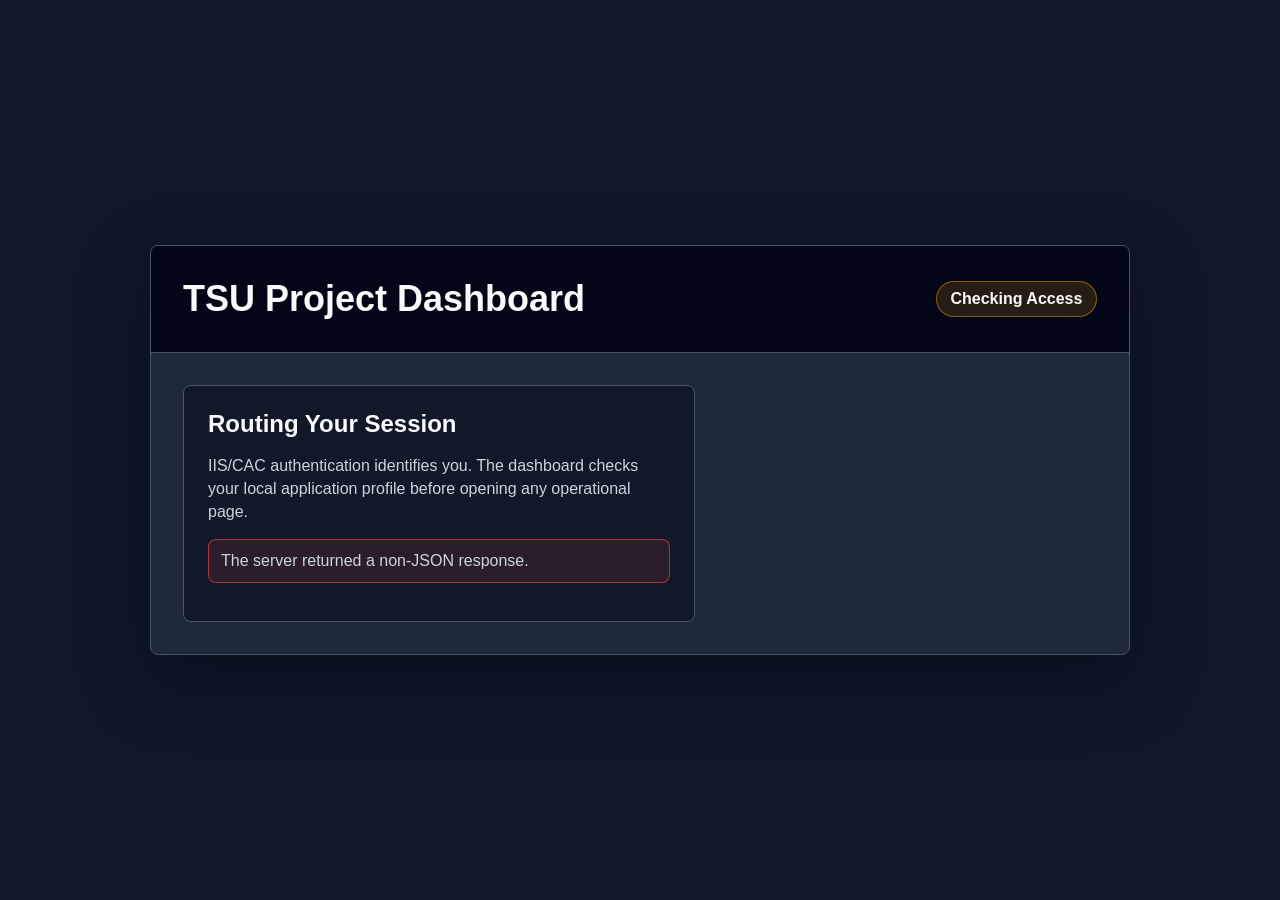
==== index.html @ 778738c6 "Initial commit: TSU dashboard" ====
<!doctype html>
<html lang="en">
<head>
  <meta charset="UTF-8">
  <meta name="viewport" content="width=device-width, initial-scale=1.0">
  <title>TSU Project Dashboard</title>
  <link rel="stylesheet" href="css/base.css">
  <link rel="stylesheet" href="css/access-pending.css">
</head>
<body class="routing-body">
  <section class="routing-shell">
    <header>
      <h1>TSU Project Dashboard</h1>
      <span class="status-pill">Checking Access</span>
    </header>
    <main class="pending-main">
      <section class="pending-card">
        <h2>Routing Your Session</h2>
        <p class="muted">IIS/CAC authentication identifies you. The dashboard checks your local application profile before opening any operational page.</p>
        <div data-message class="message" hidden></div>
        <form data-name-form hidden>
  <label for="display-name">Enter your name</label>
  <input
    id="display-name"
    name="displayName"
    type="text"
    maxlength="150"
    autocomplete="name"
    required>
  <button class="primary" type="submit">Save Name</button>
</form>
      </section>
    </main>
  </section>
  <script src="js/api.js"></script>
  <script src="js/index.js"></script>
</body>
</html>
---- css/base.css ----
:root {
  --bg: #0f172a;
  --shell: #020617;
  --panel: #1e293b;
  --card: #111827;
  --field: #020617;
  --text: #f8fafc;
  --muted: #cbd5e1;
  --line: #475569;
  --fresh: #22c55e;
  --warn: #f59e0b;
  --danger: #ef4444;
  --soon: #ec4899;
  --blue: #38bdf8;
  --inactive: #64748b;
}

* {
  box-sizing: border-box;
}

html,
body {
  margin: 0;
  min-height: 100%;
}

body {
  background: var(--bg);
  color: var(--text);
  font-family: Arial, Helvetica, sans-serif;
}

button,
input,
select,
textarea {
  font: inherit;
}

button {
  border: 0;
  border-radius: 8px;
  padding: 0.75rem 1rem;
  font-weight: 700;
  cursor: pointer;
}

button:disabled {
  cursor: not-allowed;
  opacity: 0.65;
}

a {
  color: inherit;
}

.primary {
  background: var(--blue);
  color: var(--shell);
}

.secondary {
  background: #334155;
  color: var(--text);
}

.danger {
  background: var(--danger);
  color: #fff;
}

.success {
  background: var(--fresh);
  color: var(--shell);
}

.message {
  border: 1px solid var(--line);
  border-radius: 8px;
  padding: 0.75rem;
  margin-bottom: 0.85rem;
  color: var(--muted);
  background: rgba(2, 6, 23, 0.55);
}

.message.error {
  border-color: rgba(239, 68, 68, 0.65);
  background: rgba(239, 68, 68, 0.12);
}

.message.success {
  border-color: rgba(34, 197, 94, 0.65);
  background: rgba(34, 197, 94, 0.12);
}
---- css/access-pending.css ----
.pending-body,
.routing-body {
  min-height: 100vh;
  display: grid;
  place-items: center;
  padding: 2rem;
}

.pending-shell,
.routing-shell {
  width: min(980px, 100%);
  background: var(--panel);
  border: 1px solid var(--line);
  border-radius: 8px;
  overflow: hidden;
  box-shadow: 0 24px 70px rgba(0, 0, 0, 0.35);
}

.pending-shell header,
.routing-shell header {
  padding: 2rem;
  background: var(--shell);
  border-bottom: 1px solid var(--line);
  display: flex;
  justify-content: space-between;
  gap: 1rem;
  align-items: center;
}

.pending-shell h1,
.routing-shell h1 {
  margin: 0;
  font-size: 2.25rem;
}

.status-pill {
  border-radius: 999px;
  padding: 0.5rem 0.85rem;
  background: rgba(245, 158, 11, 0.15);
  border: 1px solid rgba(245, 158, 11, 0.5);
  font-weight: 700;
  white-space: nowrap;
}

.pending-main {
  padding: 2rem;
  display: grid;
  grid-template-columns: 1.15fr 0.85fr;
  gap: 1.5rem;
}

.pending-card {
  background: var(--card);
  border: 1px solid var(--line);
  border-radius: 8px;
  padding: 1.5rem;
}

.pending-card h2 {
  margin: 0 0 0.75rem;
}

.pending-card p,
.step,
.route {
  color: var(--muted);
  line-height: 1.45;
}

.identity-box {
  margin-top: 1rem;
  background: var(--field);
  border: 1px dashed var(--line);
  border-radius: 8px;
  padding: 1rem;
}

.identity-row {
  display: grid;
  grid-template-columns: 10rem 1fr;
  gap: 0.75rem;
  padding: 0.45rem 0;
  border-bottom: 1px solid rgba(71, 85, 105, 0.45);
  color: var(--muted);
}

.identity-row:last-child {
  border-bottom: 0;
}

.steps,
.route-list {
  display: grid;
  gap: 0.75rem;
  margin-top: 1rem;
}

.step {
  display: flex;
  gap: 0.75rem;
  align-items: flex-start;
}

.step-num {
  flex: 0 0 auto;
  width: 1.75rem;
  height: 1.75rem;
  border-radius: 999px;
  background: var(--blue);
  color: var(--shell);
  font-weight: 700;
  display: grid;
  place-items: center;
}

.route {
  display: flex;
  justify-content: space-between;
  gap: 1rem;
  background: var(--shell);
  border: 1px solid var(--line);
  border-radius: 8px;
  padding: 0.75rem;
}

.pending-footer {
  padding: 1rem 2rem;
  border-top: 1px solid var(--line);
  color: var(--muted);
  background: var(--shell);
  text-align: center;
}

@media (max-width: 820px) {
  .pending-main {
    grid-template-columns: 1fr;
  }

  .pending-shell header,
  .routing-shell header {
    align-items: flex-start;
    flex-direction: column;
  }
}
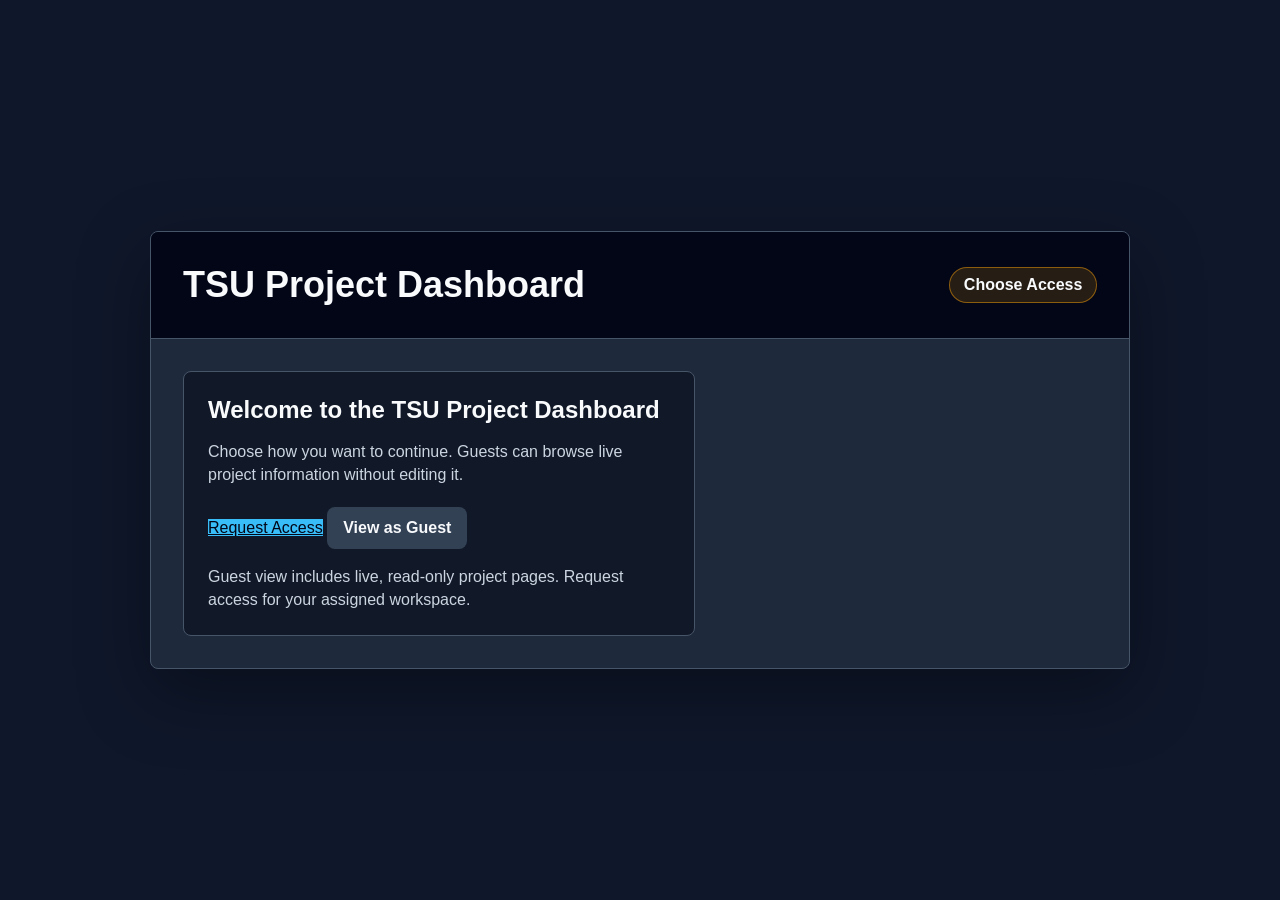
==== commit afdaf539: "Add AFNET guest read-only mode" ====
--- a/index.html
+++ b/index.html
@@ -11,28 +11,21 @@
   <section class="routing-shell">
     <header>
       <h1>TSU Project Dashboard</h1>
-      <span class="status-pill">Checking Access</span>
+      <span class="status-pill">Choose Access</span>
     </header>
     <main class="pending-main">
       <section class="pending-card">
-        <h2>Routing Your Session</h2>
-        <p class="muted">IIS/CAC authentication identifies you. The dashboard checks your local application profile before opening any operational page.</p>
+        <h2>Welcome to the TSU Project Dashboard</h2>
+        <p class="muted">Choose how you want to continue. Guests can browse live project information without editing it.</p>
         <div data-message class="message" hidden></div>
-        <form data-name-form hidden>
-  <label for="display-name">Enter your name</label>
-  <input
-    id="display-name"
-    name="displayName"
-    type="text"
-    maxlength="150"
-    autocomplete="name"
-    required>
-  <button class="primary" type="submit">Save Name</button>
-</form>
+        <div class="button-row access-choice-row">
+          <a class="primary button-link" href="access-pending.html" data-request-access>Request Access</a>
+          <button class="secondary" type="button" data-guest-access>View as Guest</button>
+        </div>
+        <p class="muted access-note">Guest view includes live, read-only project pages. Request access for your assigned workspace.</p>
       </section>
     </main>
   </section>
-  <script src="js/api.js"></script>
   <script src="js/index.js"></script>
 </body>
 </html>
--- a/css/base.css
+++ b/css/base.css
@@ -51,6 +51,82 @@
   opacity: 0.65;
 }
 
+.guest-mode input:disabled,
+.guest-mode textarea:disabled,
+.guest-mode select:disabled {
+  opacity: 0.9;
+  color: var(--muted);
+  cursor: not-allowed;
+}
+
+body.guest-mode {
+  position: relative;
+}
+
+body.guest-mode::before {
+  content: "";
+  position: fixed;
+  z-index: 3000;
+  inset: 0.5rem;
+  border: 3px solid #f59e0b;
+  border-radius: 10px;
+  pointer-events: none;
+}
+
+.guest-mode-label,
+.guest-mode-exit {
+  position: fixed;
+  z-index: 3001;
+  top: 0.85rem;
+}
+
+.guest-mode-label {
+  left: 50%;
+  transform: translateX(-50%);
+  padding: 0.2rem 0.75rem;
+  border: 1px solid #f59e0b;
+  border-radius: 999px;
+  background: var(--bg);
+  color: #f59e0b;
+  font-size: 0.8rem;
+  font-weight: 800;
+  letter-spacing: 0.05em;
+  text-transform: uppercase;
+  white-space: nowrap;
+}
+
+.guest-mode-exit {
+  right: 1.25rem;
+  padding: 0.45rem 0.7rem;
+  border: 1px solid #f59e0b;
+  border-radius: 7px;
+  background: #f59e0b;
+  color: #020617;
+  font-size: 0.78rem;
+  font-weight: 800;
+  text-decoration: none;
+  white-space: nowrap;
+}
+
+.guest-mode-exit:hover {
+  background: #fbbf24;
+}
+
+.guest-mode-exit:focus-visible {
+  outline: 3px solid var(--blue);
+  outline-offset: 2px;
+}
+
+@media (max-width: 600px) {
+  .guest-mode-label {
+    top: 0.85rem;
+  }
+
+  .guest-mode-exit {
+    top: 2.75rem;
+  }
+}
+
 a {
   color: inherit;
 }
--- a/css/access-pending.css
+++ b/css/access-pending.css
@@ -131,6 +131,46 @@
   text-align: center;
 }
 
+.access-choice-row {
+  margin-top: 1.25rem;
+  align-items: stretch;
+}
+
+.access-choice-row > .button-link,
+.access-choice-row > button {
+  flex: 1 1 14rem;
+  min-width: 0;
+  text-align: center;
+}
+
+.access-choice-row > .button-link {
+  cursor: pointer;
+}
+
+.access-choice-row > .button-link:hover,
+.access-choice-row > button:hover {
+  filter: brightness(1.08);
+}
+
+.access-choice-row > .button-link:focus-visible,
+.access-choice-row > button:focus-visible {
+  outline: 3px solid var(--blue);
+  outline-offset: 2px;
+}
+
+.access-note {
+  margin-top: 1rem;
+  margin-bottom: 0;
+}
+
+@media (max-width: 520px) {
+  .access-choice-row > .button-link,
+  .access-choice-row > button {
+    flex-basis: 100%;
+    width: 100%;
+  }
+}
+
 @media (max-width: 820px) {
   .pending-main {
     grid-template-columns: 1fr;
